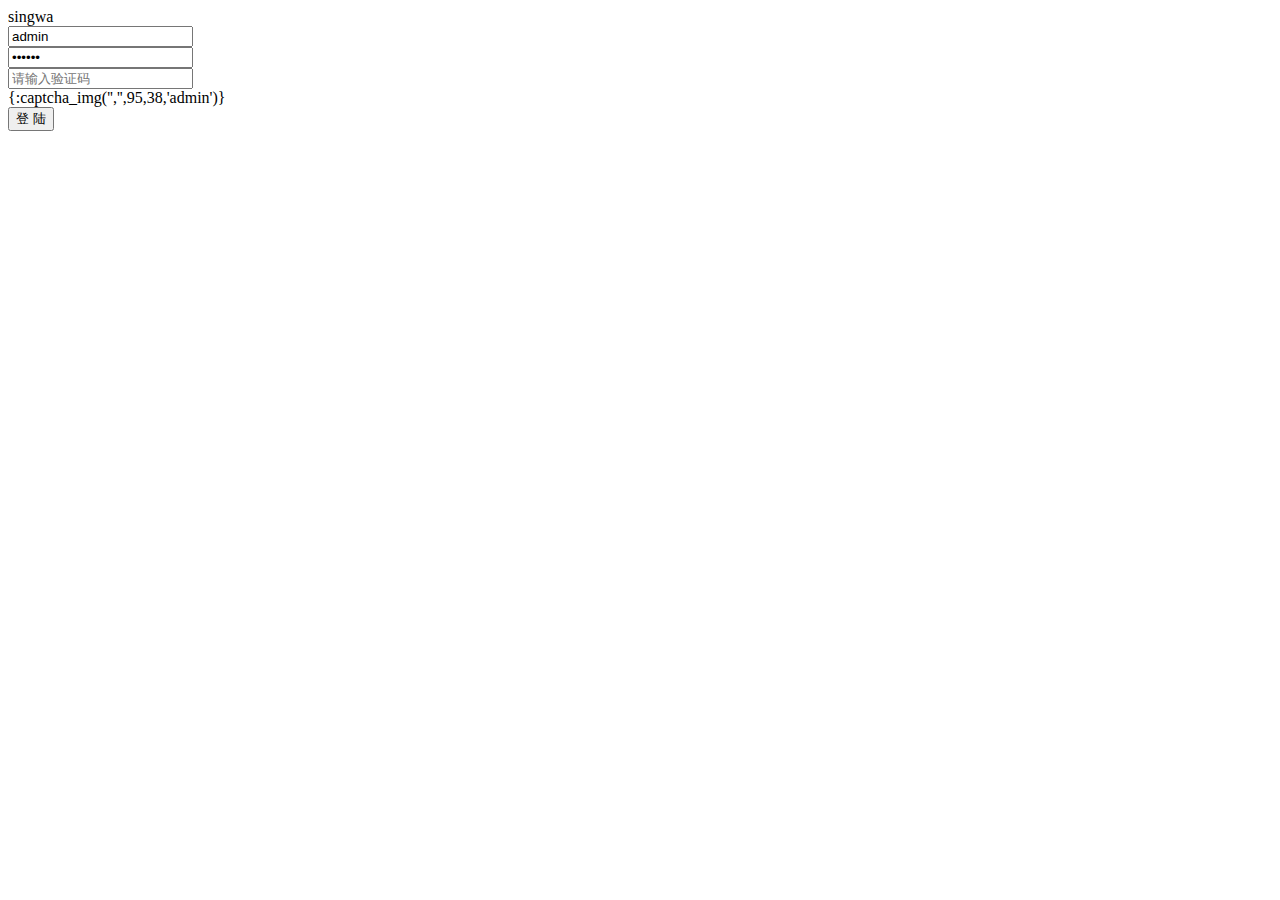
==== app/admin/view/login/index.html @ 4e752e7e "后端登录" ====
<!DOCTYPE html>
<html>
<head>
    <meta charset="UTF-8">
    <title>后台管理-登陆</title>
    <meta http-equiv="X-UA-Compatible" content="IE=edge,chrome=1">
    <meta http-equiv="Access-Control-Allow-Origin" content="*">
    <meta name="viewport" content="width=device-width, initial-scale=1, maximum-scale=1">
    <meta name="apple-mobile-web-app-status-bar-style" content="black">
    <meta name="apple-mobile-web-app-capable" content="yes">
    <meta name="format-detection" content="telephone=no">
    <link rel="stylesheet" href="{__STATIC_PATH}admin/lib/layui-v2.5.4/css/layui.css" media="all">
    <link rel="stylesheet" href="{__STATIC_PATH}admin/css/login.css">
    <!--[if lt IE 9]>
    <script src="https://cdn.staticfile.org/html5shiv/r29/html5.min.js"></script>
    <script src="https://cdn.staticfile.org/respond.js/1.4.2/respond.min.js"></script>
    <![endif]-->

</head>
<body>
<div id="container">
    <div></div>
    <div class="admin-login-background">
        <div class="admin-header">
            <span>singwa</span>
        </div>
        <form class="layui-form" action="">
            <div>
                <i class="layui-icon layui-icon-username admin-icon"></i>
                <input type="text" name="username" placeholder="请输入用户名" autocomplete="off" class="layui-input admin-input admin-input-username" value="admin">
            </div>
            <div>
                <i class="layui-icon layui-icon-password admin-icon"></i>
                <input type="password" name="password" placeholder="请输入密码" autocomplete="off" class="layui-input admin-input" value="123456">
            </div>
            <div>
                <input type="text" name="captcha" placeholder="请输入验证码" autocomplete="off" class="layui-input admin-input admin-input-verify input-val" value="">
                
                <div class="admin-captcha">{:captcha_img('','',95,38,'admin')}</div>
                <!-- <div >
                    <img src="{:url('verify/captcha')}" alt="">
                </div> -->
                <!-- <canvas id="canvas" class="admin-captcha" width="100" height="43"></canvas> -->
            </div>
            <button class="layui-btn admin-button" lay-submit="" lay-filter="login">登 陆</button>
        </form>
    </div>
</div>
<script src="{__STATIC_PATH}admin/lib/layui-v2.5.4/layui.js" charset="utf-8"></script>
<script src="{__STATIC_PATH}admin/lib/jquery-3.4.1/jquery-3.4.1.min.js"></script>
<script src="{__STATIC_PATH}admin/js/common.js" charset="utf-8"></script>
<script src="{__STATIC_PATH}admin/js/login.js?v9"></script>
</body>
</html>
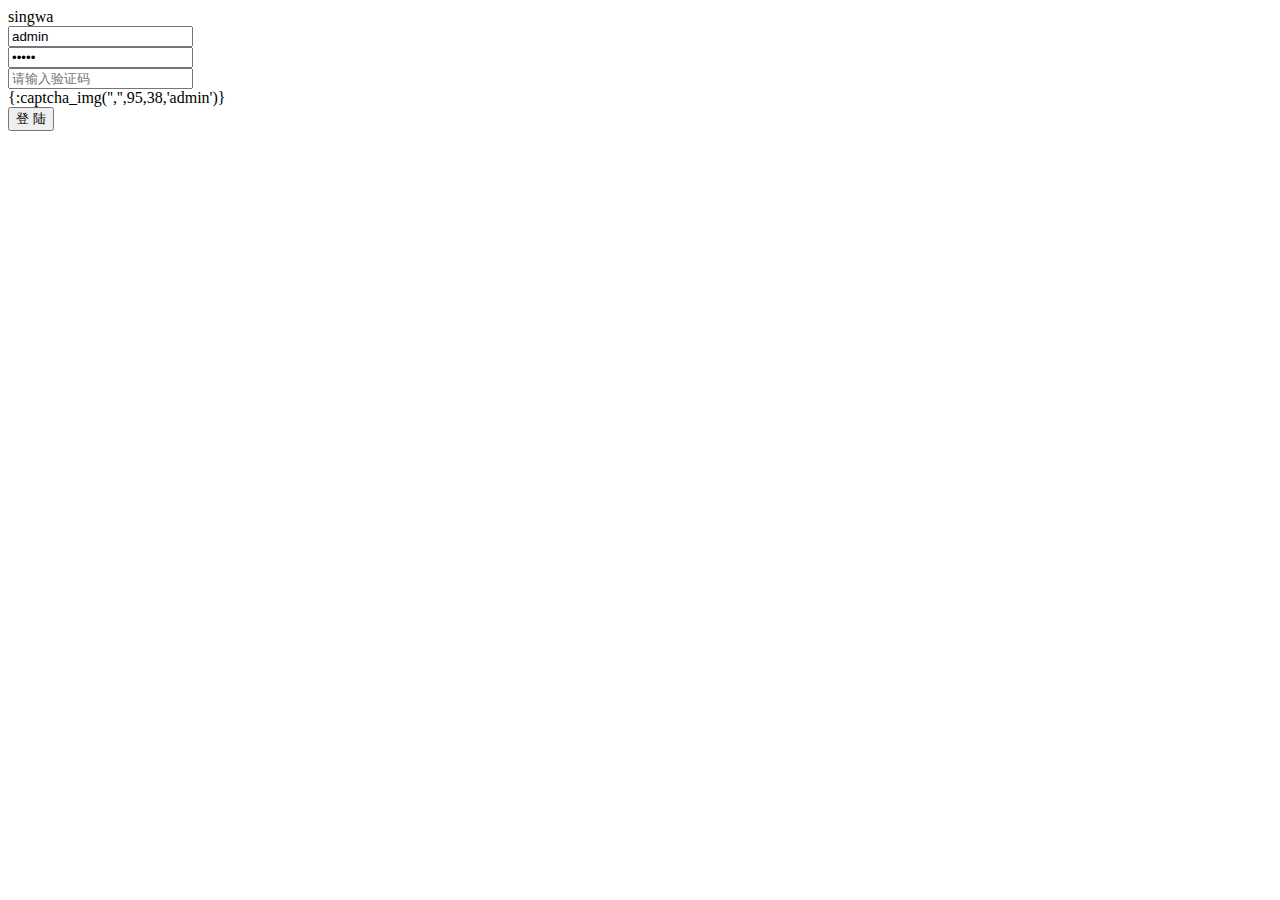
==== commit ef47b70d: "登录验证" ====
--- a/app/admin/view/login/index.html
+++ b/app/admin/view/login/index.html
@@ -31,13 +31,13 @@
             </div>
             <div>
                 <i class="layui-icon layui-icon-password admin-icon"></i>
-                <input type="password" name="password" placeholder="请输入密码" autocomplete="off" class="layui-input admin-input" value="123456">
+                <input type="password" name="password" placeholder="请输入密码" autocomplete="off" class="layui-input admin-input" value="admin">
             </div>
             <div>
                 <input type="text" name="captcha" placeholder="请输入验证码" autocomplete="off" class="layui-input admin-input admin-input-verify input-val" value="">
                 
                 <div class="admin-captcha">{:captcha_img('','',95,38,'admin')}</div>
-                <!-- <div >
+                <!-- <div class="admin-captcha">
                     <img src="{:url('verify/captcha')}" alt="">
                 </div> -->
                 <!-- <canvas id="canvas" class="admin-captcha" width="100" height="43"></canvas> -->
